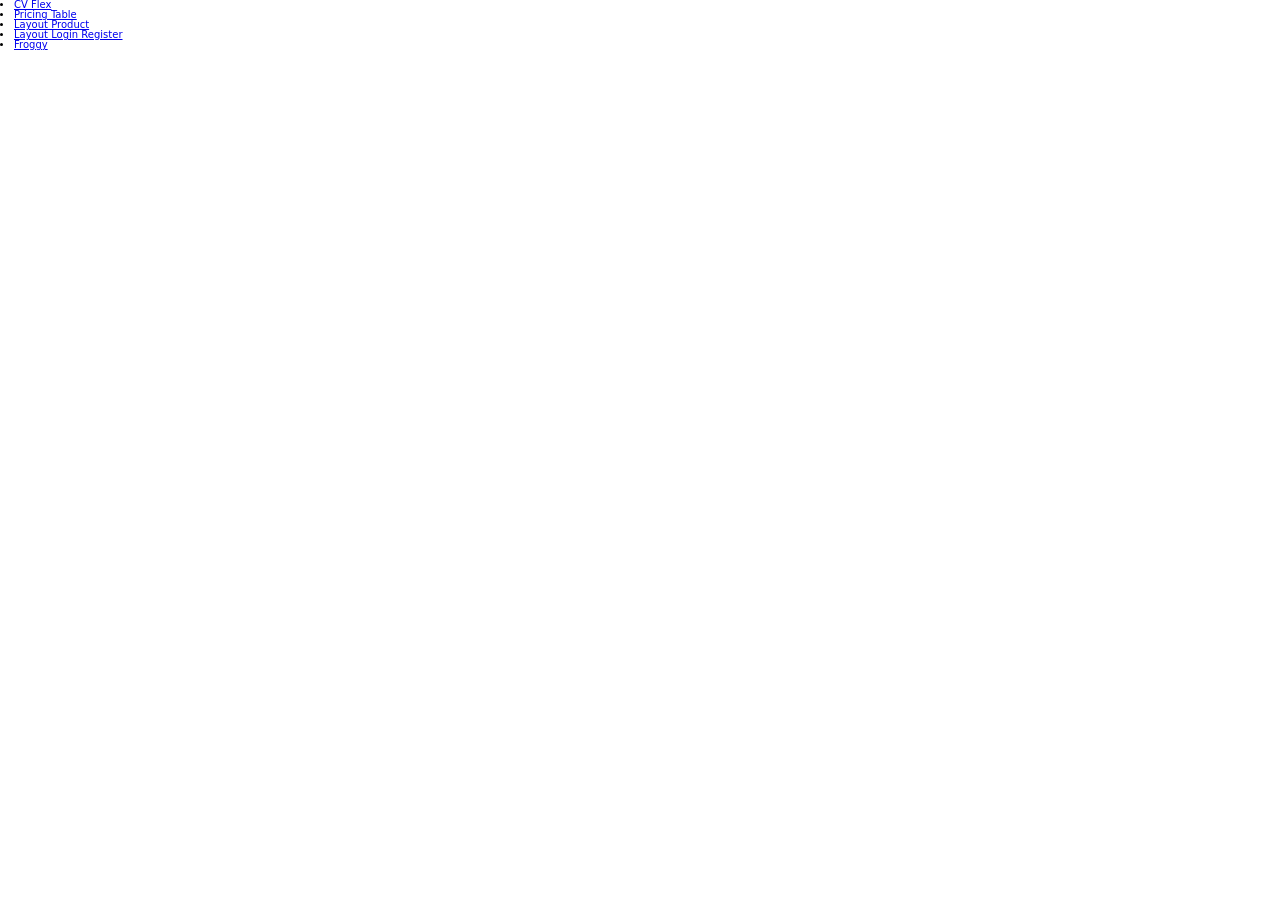
==== index.html @ 6afb5f43 "first commit" ====
<!DOCTYPE html>
<html lang="en">
<head>
    <meta charset="UTF-8">
    <meta name="viewport" content="width=device-width, initial-scale=1.0">
    <title>Day 6</title>
    <link rel="stylesheet" href="./css/reset.css">
    <link rel="stylesheet" href="./css/styles.css">
</head>
<body>
    <li><a href="./cv-flex.html">CV Flex</a></li>
    <li><a href="./form-interactive.html">Pricing Table</a></li>
    <li><a href="./pricing-table.html">Layout Product</a></li>
    <li><a href="./blog-post.html">Layout Login Register</a></li>
    <li><a href="./froggy.html">Froggy </a></li> 
</body>
</html>
---- css/styles.css ----
* {
    box-sizing: border-box;
    margin: 0;
    padding: 0;
}

html {
    font-size: 62.5%;
}

/* System Fonts with system-ui */
body {
    font-family: system-ui, "Segoe UI", Roboto, Helvetica, Arial, sans-serif, "Apple Color Emoji", "Segoe UI Emoji", "Segoe UI Symbol";
}

/* CV Flex */
.cv-wrapper {
    display: flex;
    min-height: 100vh;
    max-width: 1000px;
    margin: 0 auto;
    line-height: 1.4;
    padding: 0 1rem;
}

.cv-sidebar{
    flex : 0 0 30%;
    color: white;

}

.cv-logo {
    display: flex;
    flex-direction: column;
    justify-content: center;
    align-items: center;
    padding: 2rem;
    gap: 1rem;
    background-color: #9de1b0;
}

.box-logo {
    width: 12rem;
    height: 12rem;
    border-radius: 50%;
    display: block;
}

.cv-name {
    font-size: 2.4rem;
    font-weight: 600;
}

.cv-title {
    font-size: 1.6rem;
    margin: 0 auto;
    gap: 10px;
}

.cv-info {
    padding: 1rem;
    display: flex;
    flex-direction: column;
    gap: 1rem;
    font-size: 1.2rem;
}

.cv-sidebar h3 {
    margin-left: 1rem;
}


.cv-title::after {
    content: "";
    display: block;
    width: 150px;
    height: 3px;
    background-color: #0e7097;
    margin-top: 0.5rem;
}

.cv-sidebar .cv-item {
    background-color: #0e702ac0;
}

.cv-main {
    padding: 2rem;
    display: flex;
    flex-direction: column;
    gap: 2rem;
    background-color: #ccc;
    height: 66.7rem;
}

.cv-title {
    font-size: 1.6rem;
    font-weight: 600;
    margin: 0 auto;
    gap: 10px;
}

.cv-info {
    font-size: 1.2rem;
    line-height: 1.5;
}

.cv-item h4{
    font-size: 1.4rem;
    font-weight: 600;
    margin-bottom: 0.5rem;
}
/* pricing-table */
.sub_container {
    margin: auto;
    width: 1090px;
    height: 100vh;
    padding: 0 10px;
    padding-top: 150px;
    font-size: 0px;
    color: #545454
}

.sub_plan {
    display: inline-block;
    width: 350px;
    height: 600px;
    background-color: #f7f7f7;
    margin-right: 10px;
    border-radius: 5px;
    vertical-align: top;
    padding: 20px;
    font-size: 16px;
}

.sub_plan:hover {
    transform: translateY(-10px);
    box-shadow: 0 10px 30px rgba(0, 0, 0, 0.2);
    transition: all 0.3s ease;
}

.sub_plan:nth-child(2) {
    box-shadow: 0 0 20px rgba(197, 217, 18, 0.901);
}


.plan_type {
    text-align: left;
    font-size: 24px;
    font-weight: 600;
    padding: 10px 10px;
}

.plan_description {
    padding: 0px 10px;
    font-size: 14px;
    color: #555;
}

.plan_price {
    font-size: 30px;
    font-weight: 600;
    color: black;
    padding: 10px 10px;
}

.price_description {
    font-size: 14px;
    color: #555;
    padding: 0px 10px;
}

.plan_btn {
    display: block;
    margin: 0 auto;
    margin-top: 20px;
    width: 100%;
    height: 35px;
    border-radius: 6px;
    cursor: pointer;
    background-color: #2ba24d;
    border: 1px solid #367348;
    color: white;
}

.sub_plan:last-child {
    margin-right: 0px;
}

.sub_plan:first-child .plan_btn {
    background-color: #ccc;
    border: 1px solid #999;
    color: #555;
    cursor: not-allowed;
}

.plan_benefit {
    padding: 15px 10px;
    font-size: 14px;
    color: #555;
}

.plan_benefit li::before {
    content: "\2713";
    color: green;
    margin-right: 10px;
}
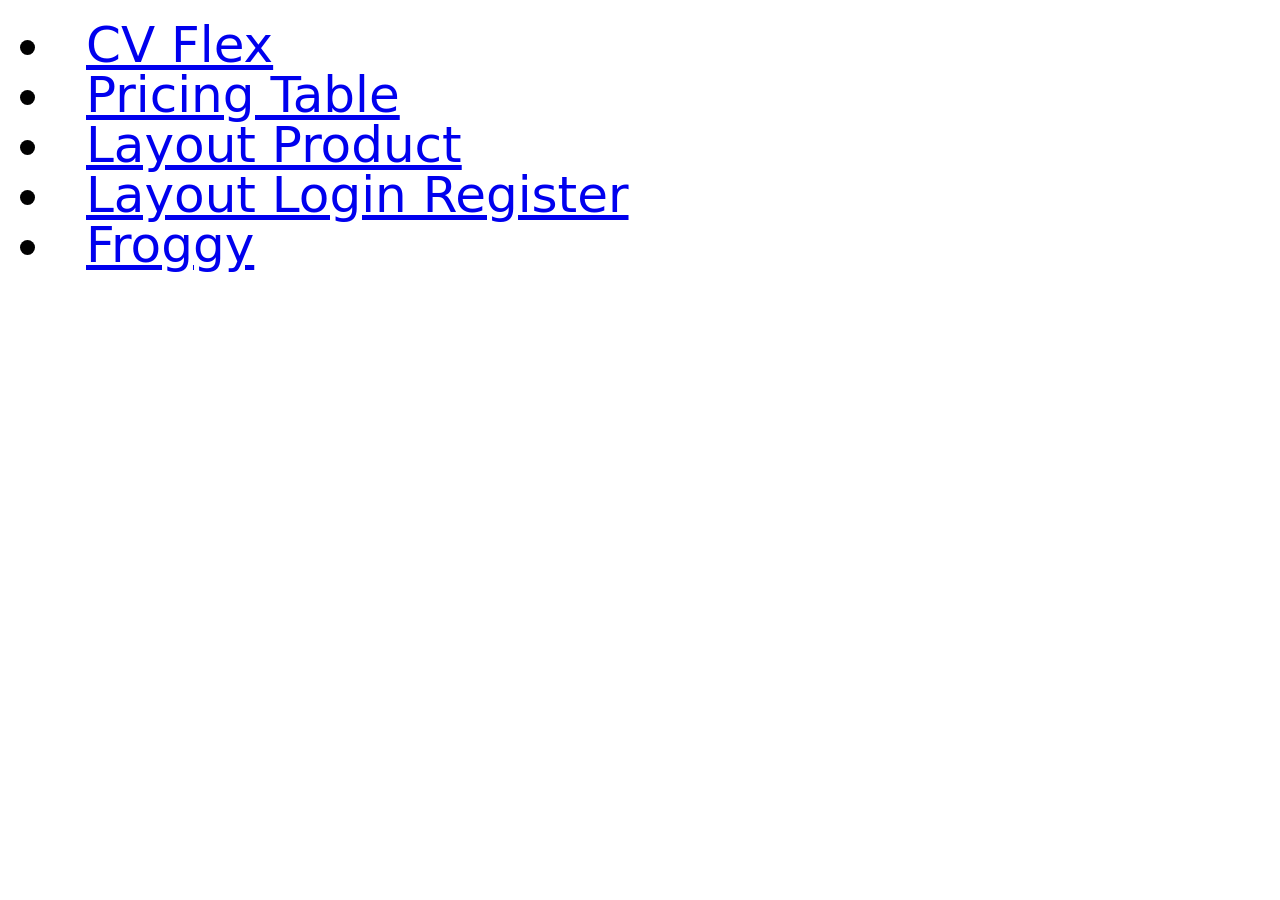
==== commit a8b1a1c2: "commit v2" ====
--- a/index.html
+++ b/index.html
@@ -8,11 +8,13 @@
     <link rel="stylesheet" href="./css/styles.css">
 </head>
 <body>
-    <li><a href="./cv-flex.html">CV Flex</a></li>
-    <li><a href="./form-interactive.html">Pricing Table</a></li>
-    <li><a href="./pricing-table.html">Layout Product</a></li>
-    <li><a href="./blog-post.html">Layout Login Register</a></li>
-    <li><a href="./froggy.html">Froggy </a></li> 
+    <div class="index">
+            <li><a href="./cv-flex.html">CV Flex</a></li>
+            <li><a href="./form-interactive.html">Pricing Table</a></li>
+            <li><a href="./pricing-table.html">Layout Product</a></li>
+            <li><a href="./blog-post.html">Layout Login Register</a></li>
+            <li><a href="./froggy.html">Froggy </a></li>
+    </div>
 </body>
 </html>
 
--- a/css/styles.css
+++ b/css/styles.css
@@ -11,6 +11,12 @@
 /* System Fonts with system-ui */
 body {
     font-family: system-ui, "Segoe UI", Roboto, Helvetica, Arial, sans-serif, "Apple Color Emoji", "Segoe UI Emoji", "Segoe UI Symbol";
+}
+
+.index {
+    font-size: 5rem;
+    text-decoration: none;
+    padding: 2rem;
 }
 
 /* CV Flex */
@@ -109,37 +115,33 @@
     font-weight: 600;
     margin-bottom: 0.5rem;
 }
+
+
 /* pricing-table */
+
 .sub_container {
-    margin: auto;
-    width: 1090px;
-    height: 100vh;
-    padding: 0 10px;
-    padding-top: 150px;
-    font-size: 0px;
-    color: #545454
+    font-size: 1.5rem;
+    min-width: 1080px;
+    height: 80vh;
+    padding: 10rem;
+    color: #545454;
+    gap: 20px;
+    display: flex;
+    justify-content: center;
 }
 
 .sub_plan {
-    display: inline-block;
-    width: 350px;
-    height: 600px;
-    background-color: #f7f7f7;
-    margin-right: 10px;
+    flex: 1;
+    background-color: #d3ddecdc;
     border-radius: 5px;
-    vertical-align: top;
     padding: 20px;
-    font-size: 16px;
+    transition: all 0.3s ease;
 }
 
 .sub_plan:hover {
     transform: translateY(-10px);
-    box-shadow: 0 10px 30px rgba(0, 0, 0, 0.2);
+    box-shadow: 0 10px 30px rgba(197, 217, 18, 0.901);
     transition: all 0.3s ease;
-}
-
-.sub_plan:nth-child(2) {
-    box-shadow: 0 0 20px rgba(197, 217, 18, 0.901);
 }
 
 
@@ -203,4 +205,7 @@
     content: "\2713";
     color: green;
     margin-right: 10px;
-}+}
+
+
+
